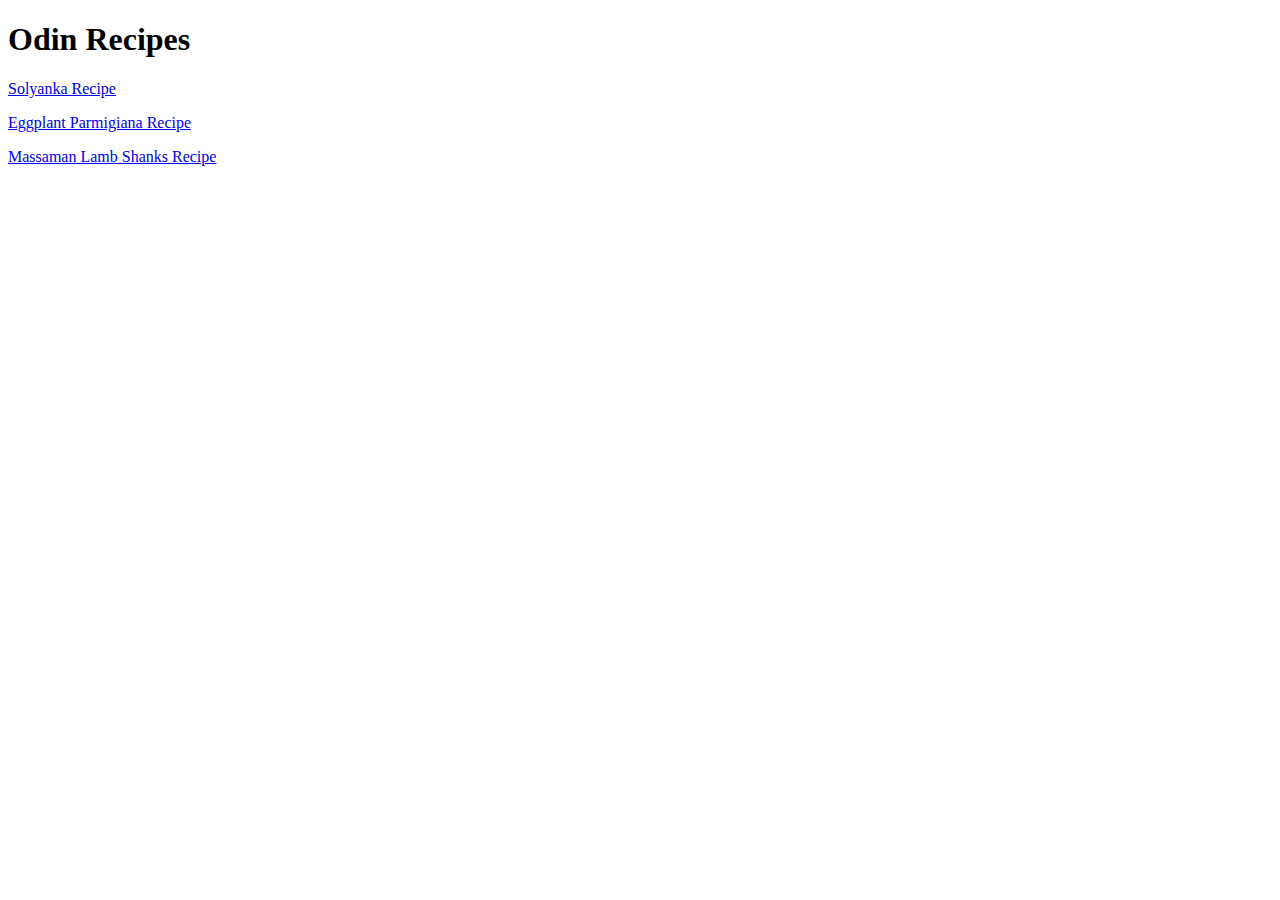
==== index.html @ 25769516 "Test only" ====
<!DOCTYPE html>


    <html lang="en">
        <head>
        <meta charset="utf-8">
        <title>Odin Recipes</title>




        </head>

        <body>
            <h1>Odin Recipes</h1>
            <a href="recipes/solyanka.html">Solyanka Recipe</a>
            <p></p>
            <a href="recipes/eggplantparmi.html">Eggplant Parmigiana Recipe</a>
            <p></p>
            <a href="recipes/massamanlamb.html">Massaman Lamb Shanks Recipe</a>
            <p></p>


        </body>



    </html>
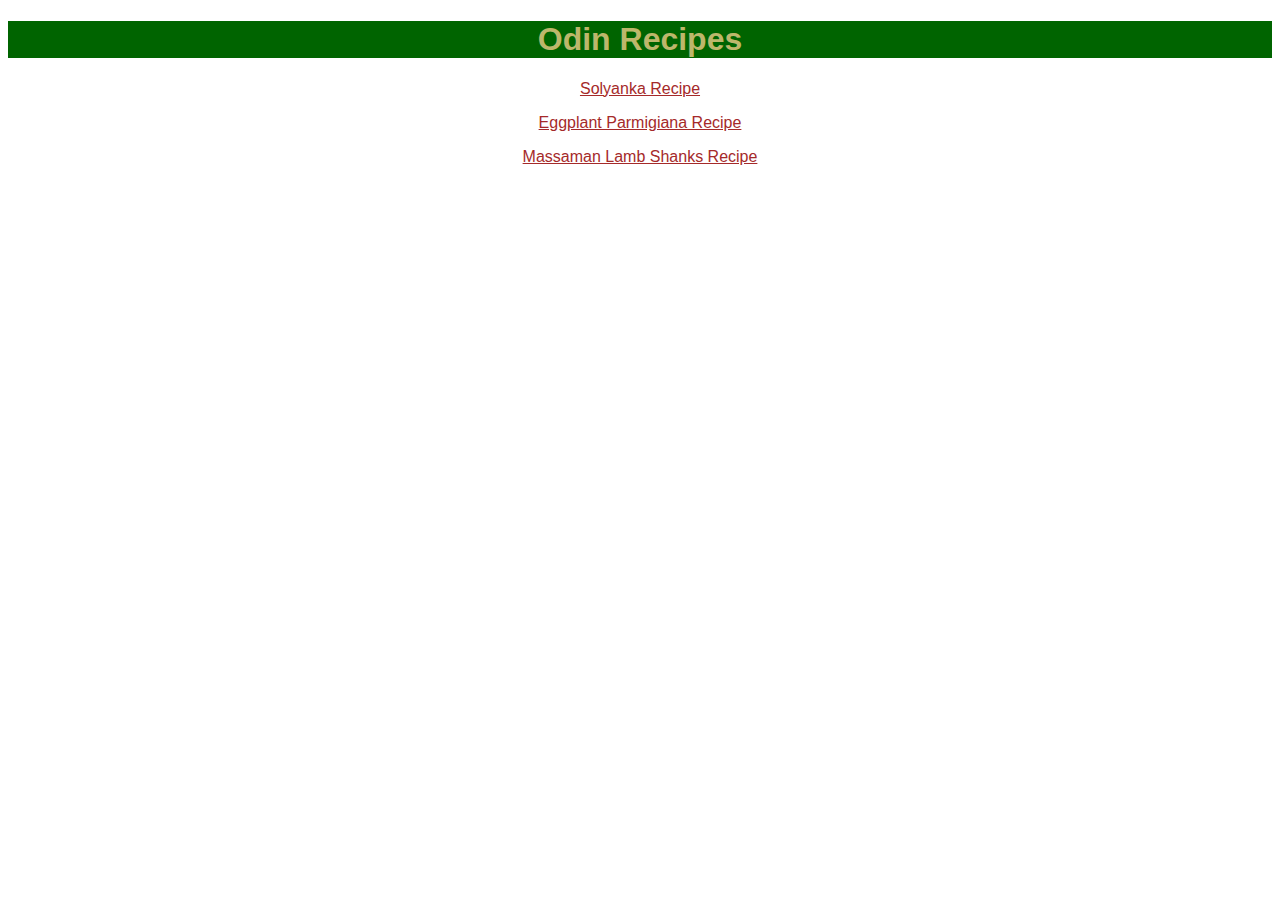
==== commit b9bde5f1: "added CSS to index" ====
--- a/index.html
+++ b/index.html
@@ -5,6 +5,7 @@
         <head>
         <meta charset="utf-8">
         <title>Odin Recipes</title>
+        <link rel="stylesheet" href="style.css"
 
 
 
@@ -12,13 +13,15 @@
         </head>
 
         <body>
-            <h1>Odin Recipes</h1>
+            <h1 class="header">Odin Recipes</h1>
+            <div class="image">
             <a href="recipes/solyanka.html">Solyanka Recipe</a>
             <p></p>
             <a href="recipes/eggplantparmi.html">Eggplant Parmigiana Recipe</a>
             <p></p>
             <a href="recipes/massamanlamb.html">Massaman Lamb Shanks Recipe</a>
             <p></p>
+            </div>
 
 
         </body>
--- a/style.css
+++ b/style.css
@@ -0,0 +1,28 @@
+.header{
+    background-color: darkgreen;
+    color: darkkhaki;
+    font-weight: 600;
+    font-family: Arial, Helvetica, sans-serif;
+    text-align: center;
+
+
+}
+.image{
+    font-family: Arial, Helvetica, sans-serif;
+    color: brown;
+    font-weight: 300;
+    text-align: center;
+    font-size: 20;
+    
+
+
+}
+
+a:link{
+    color: brown;
+
+}
+
+a:visited{
+    color: aqua;
+}